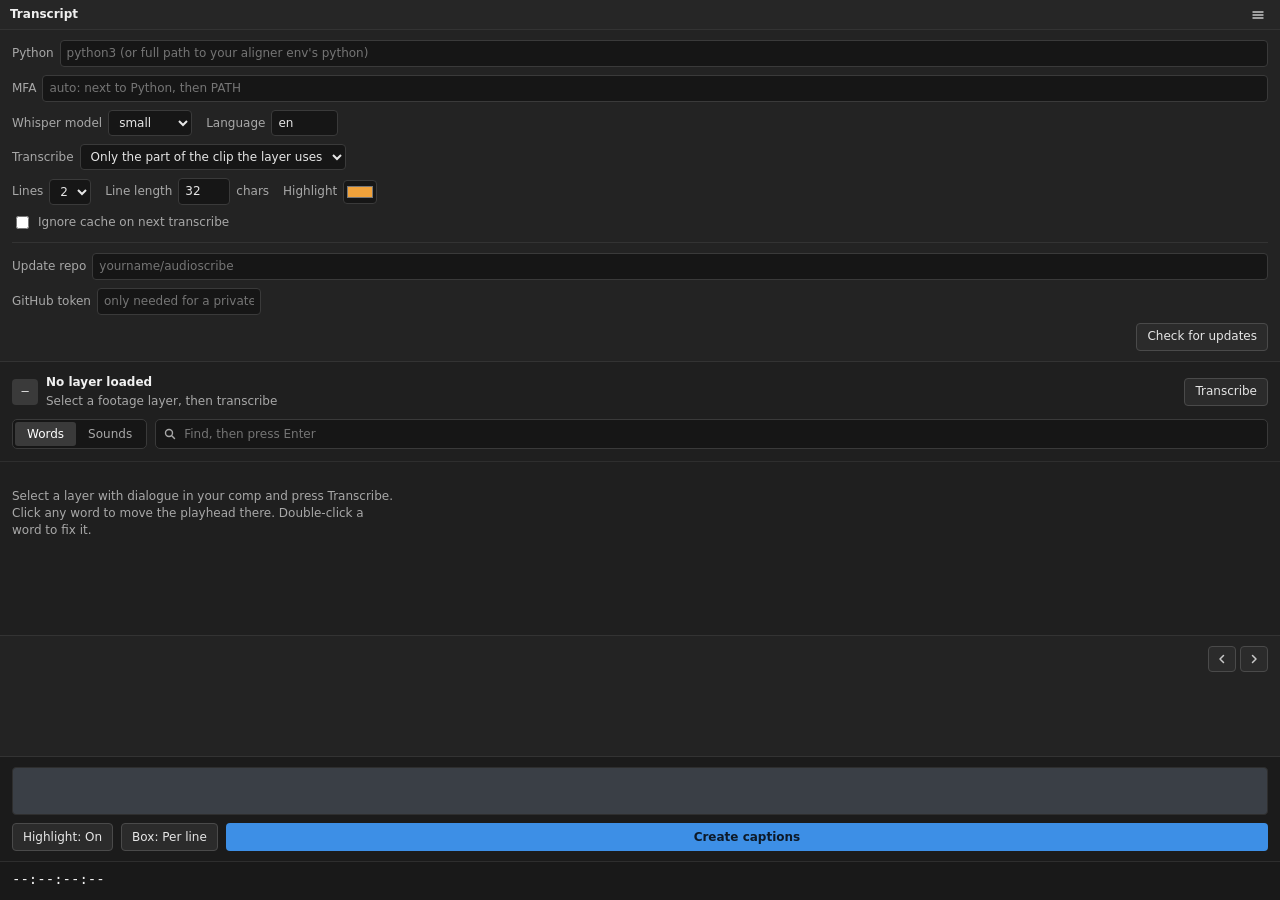
==== client/index.html @ b44675cb "Add files via upload" ====
<!doctype html>
<html lang="en">
<head>
<meta charset="utf-8">
<title>AudioScribe</title>
<link rel="stylesheet" href="style.css">
</head>
<body>
<div id="app">
  <header class="bar">
    <span class="title">Transcript</span>
    <span class="bar-right">
    <button id="btnUpdate" class="btn update" hidden>Update</button>
    <button id="btnSettings" class="icon" aria-label="Settings" aria-expanded="false">
      <svg width="14" height="14" viewBox="0 0 14 14" aria-hidden="true" fill="none" stroke="currentColor" stroke-width="1.4" stroke-linecap="round"><path d="M2 4h10M2 7h10M2 10h10"/></svg>
    </button>
    </span>
  </header>

  <section id="settings" class="settings" hidden>
    <label>Python <input id="setPython" placeholder="python3 (or full path to your aligner env's python)"></label>
    <label>MFA <input id="setMfa" placeholder="auto: next to Python, then PATH"></label>
    <div class="row">
      <label>Whisper model
        <select id="setModel">
          <option>base</option><option selected>small</option><option>medium</option><option>large-v3</option>
        </select>
      </label>
      <label>Language <input id="setLang" value="en" size="4"></label>
    </div>
    <label>Transcribe
      <select id="setRange">
        <option value="layer" selected>Only the part of the clip the layer uses</option>
        <option value="whole">The whole file</option>
      </select>
    </label>
    <div class="row">
      <label>Lines <select id="setLines"><option value="1">1</option><option value="2" selected>2</option></select></label>
      <label>Line length <input id="setChars" type="number" min="12" max="80" value="32"> chars</label>
      <label>Highlight <input id="setColor" type="color" value="#f0a23b"></label>
    </div>
    <label class="check"><input id="setFresh" type="checkbox"> Ignore cache on next transcribe</label>
    <hr>
    <label>Update repo <input id="setRepo" placeholder="yourname/audioscribe"></label>
    <label>GitHub token <input id="setToken" type="password" placeholder="only needed for a private repo"></label>
    <div class="row between"><span id="appVersion" class="dim"></span><button id="btnCheck" class="btn">Check for updates</button></div>
  </section>

  <section class="layer">
    <div class="layer-row">
      <div id="layerNum" class="layer-num">–</div>
      <div class="layer-meta">
        <span id="layerName" class="layer-name">No layer loaded</span>
        <span id="layerSub" class="sub">Select a footage layer, then transcribe</span>
      </div>
      <button id="btnTranscribe" class="btn">Transcribe</button>
    </div>
    <div class="layer-row">
      <div class="seg" role="group" aria-label="Granularity">
        <button id="modeWords" aria-pressed="true">Words</button>
        <button id="modeSounds" aria-pressed="false">Sounds</button>
      </div>
      <label for="find" class="sr">Find in transcript</label>
      <div class="find">
        <svg width="12" height="12" viewBox="0 0 12 12" aria-hidden="true" fill="none" stroke="#a8a8a8" stroke-width="1.4" stroke-linecap="round"><circle cx="5" cy="5" r="3.5"/><path d="M8 8l2.5 2.5"/></svg>
        <input id="find" placeholder="Find, then press Enter">
      </div>
    </div>
  </section>

  <main id="transcript" class="transcript">
    <p class="empty">Select a layer with dialogue in your comp and press Transcribe. Click any word to move the playhead there. Double-click a word to fix it.</p>
  </main>

  <section id="sounds" class="sounds" hidden>
    <div class="sounds-head">
      <div><span id="sWord" class="s-word"></span> <span id="sSpan" class="mono dim"></span></div>
      <div class="pair">
        <button id="prevPhone" class="icon boxed" aria-label="Previous sound"><svg width="12" height="12" viewBox="0 0 12 12" aria-hidden="true" fill="none" stroke="currentColor" stroke-width="1.5" stroke-linecap="round" stroke-linejoin="round"><path d="M7.5 2.5L4 6l3.5 3.5"/></svg></button>
        <button id="nextPhone" class="icon boxed" aria-label="Next sound"><svg width="12" height="12" viewBox="0 0 12 12" aria-hidden="true" fill="none" stroke="currentColor" stroke-width="1.5" stroke-linecap="round" stroke-linejoin="round"><path d="M4.5 2.5L8 6l-3.5 3.5"/></svg></button>
      </div>
    </div>
    <div id="phones" class="phones"></div>
    <div class="sounds-foot"><span id="sShape"></span><span id="sNote"></span></div>
  </section>

  <section id="waveWrap" class="wave" hidden>
    <canvas id="wave" tabindex="0" aria-label="Waveform of the current caption. Click or drag to move the playhead; Left and Right arrows step one frame."></canvas>
  </section>

  <section class="captions">
    <div class="preview"><div id="capPreview" class="cap"></div></div>
    <div class="layer-row">
      <button id="btnHighlight" class="btn" aria-pressed="true">Highlight: On</button>
      <button id="btnBg" class="btn">Box: Per line</button>
      <button id="btnCaptions" class="btn primary">Create captions</button>
    </div>
  </section>

  <footer class="foot">
    <span id="tc" class="mono tc">--:--:--:--</span>
    <span id="status" class="dim" role="status"></span>
  </footer>
</div>
<script src="main.js"></script>
<script src="updater.js"></script>
</body>
</html>
---- client/style.css ----
:root {
  --bg: #1f1f1f; --bg2: #232323; --bg3: #191919; --field: #161616;
  --line: #333; --line2: #3a3a3a; --text: #e6e6e6; --hi: #f0f0f0; --dim: #a8a8a8;
  --future: #aeaeae; --past: #ececec; --accent: #3d8fe6; --playhead: #f0a23b;
}
* { box-sizing: border-box; }
html, body { margin: 0; height: 100%; background: var(--bg); color: var(--text);
  font: 12px/1.4 -apple-system, "Segoe UI", system-ui, sans-serif; }
#app { display: flex; flex-direction: column; height: 100%; }
button { font: inherit; color: inherit; cursor: pointer; }
button:focus-visible, input:focus-visible, select:focus-visible { outline: 2px solid var(--accent); outline-offset: 1px; }
.mono { font-family: Menlo, Consolas, monospace; }
.dim { color: var(--dim); }
.sr { position: absolute; width: 1px; height: 1px; overflow: hidden; clip: rect(0 0 0 0); }

.bar { display: flex; align-items: center; justify-content: space-between; height: 30px;
  padding: 0 8px 0 10px; background: #262626; border-bottom: 1px solid var(--line); }
.title { font-weight: 600; color: var(--hi); }
.bar-right { display: flex; align-items: center; gap: 6px; }
.btn.update { height: 22px; padding: 0 8px; border: 0; background: var(--accent); color: #0d1a29; font-weight: 600; }
.settings hr { border: 0; border-top: 1px solid var(--line); margin: 2px 0; width: 100%; }
.settings .row.between { justify-content: space-between; align-items: center; }
.icon { width: 28px; height: 24px; border: 0; background: transparent; color: #c8c8c8;
  display: inline-flex; align-items: center; justify-content: center; }
.icon.boxed { height: 26px; border: 1px solid #4a4a4a; border-radius: 4px; background: #2b2b2b; }

.settings { padding: 10px 12px; background: var(--bg2); border-bottom: 1px solid var(--line);
  display: flex; flex-direction: column; gap: 8px; }
.settings label { display: flex; align-items: center; gap: 6px; color: var(--dim); }
.settings input, .settings select { background: var(--field); color: var(--text);
  border: 1px solid var(--line2); border-radius: 4px; padding: 4px 6px; font: inherit; }
.settings input:not([type]) { flex: 1; min-width: 0; }
.settings input[type=number] { width: 52px; }
.settings input[type=color] { width: 34px; height: 24px; padding: 1px; }
.settings .row { display: flex; gap: 14px; flex-wrap: wrap; }

.layer { padding: 12px; display: flex; flex-direction: column; gap: 10px; border-bottom: 1px solid #2e2e2e; }
.layer-row { display: flex; align-items: center; gap: 8px; }
.layer-num { width: 26px; height: 26px; border-radius: 4px; background: var(--line2); display: flex;
  align-items: center; justify-content: center; font-family: Menlo, Consolas, monospace; color: var(--hi); flex: none; }
.layer-meta { display: flex; flex-direction: column; gap: 2px; flex: 1; min-width: 0; }
.layer-name { font-weight: 600; color: var(--hi); overflow: hidden; text-overflow: ellipsis; white-space: nowrap; }
.sub { color: var(--dim); overflow: hidden; text-overflow: ellipsis; white-space: nowrap; }
.btn { height: 28px; padding: 0 10px; border-radius: 4px; border: 1px solid #4a4a4a; background: #2b2b2b; flex: none; }
.btn:disabled { opacity: .5; cursor: default; }
.btn.primary { border: 0; background: var(--accent); color: #0d1a29; font-weight: 600; flex: 1; }

.seg { display: flex; background: var(--field); border: 1px solid var(--line2); border-radius: 5px; padding: 2px; flex: none; }
.seg button { height: 24px; padding: 0 12px; border: 0; border-radius: 3px; background: transparent; color: var(--dim); font-weight: 500; }
.seg button[aria-pressed=true] { background: var(--line2); color: #fff; }
.find { flex: 1; display: flex; align-items: center; gap: 6px; height: 30px; padding: 0 8px;
  background: var(--field); border: 1px solid var(--line2); border-radius: 5px; min-width: 0; }
.find input { flex: 1; min-width: 0; border: 0; outline: none; background: transparent; color: var(--text); font: inherit; }

.transcript { flex: 1; overflow-y: auto; padding: 14px 12px 8px; }
.empty { color: var(--dim); max-width: 32em; }
.para { margin-bottom: 16px; }
.para-tc { display: block; border: 0; background: none; padding: 0; margin-bottom: 4px;
  font-family: Menlo, Consolas, monospace; font-size: 11px; color: #9fa4ab; }
.words { font-size: 15px; line-height: 24px; }
.w { border: 0; margin: 0 1px 2px 0; padding: 1px 3px; border-radius: 3px; background: transparent; color: var(--future); }
.w.past { color: var(--past); }
.w.cur { background: var(--playhead); color: #161616; }
.w.out { opacity: .45; }
.w-edit { font: inherit; margin: 0 1px 2px 0; padding: 1px 3px; border-radius: 3px;
  border: 1px solid var(--accent); background: var(--field); color: #fff; outline: none; }
.w.match { box-shadow: inset 0 -2px 0 var(--accent); }

.sounds { padding: 10px 12px 12px; background: var(--bg2); border-top: 1px solid var(--line);
  display: flex; flex-direction: column; gap: 8px; }
.sounds-head { display: flex; justify-content: space-between; align-items: center; }
.s-word { font-size: 15px; font-weight: 600; color: var(--hi); }
.pair { display: flex; gap: 4px; }
.phones { display: flex; gap: 2px; height: 56px; }
.ph { min-width: 0; border: 0; border-radius: 3px; background: var(--line); color: var(--text);
  display: flex; flex-direction: column; align-items: center; justify-content: center; gap: 3px; padding: 0 2px; }
.ph b { font-family: Menlo, Consolas, monospace; font-size: 13px; font-weight: 500; }
.ph small { font-size: 10px; opacity: .85; }
.ph.cur { background: var(--playhead); color: #161616; }
.phones .none { color: var(--dim); align-self: center; }
.sounds-foot { display: flex; justify-content: space-between; color: var(--dim); font-size: 11px; }

.captions { padding: 10px 12px; background: #1b1b1b; border-top: 1px solid var(--line);
  display: flex; flex-direction: column; gap: 8px; }
.preview { min-height: 48px; border-radius: 4px; background: #0f0f0f; border: 1px solid #2e2e2e;
  display: flex; align-items: center; justify-content: center; padding: 6px 10px; text-align: center;
  font-size: 14px; font-weight: 700; }
.cap { display: flex; flex-direction: column; align-items: center; gap: 3px; padding: 3px; border-radius: 5px; }
.cap-line { padding: 1px 6px; border-radius: 5px; }
.cap.bg-line .cap-line { background: rgba(0,0,0,.85); }
.cap.bg-block:not(:empty) { background: rgba(0,0,0,.85); padding: 3px 8px; }
.preview { background: #3a3f46; }
.preview .cw { color: #fff; margin: 0 2px; }
.preview .cw.hl { color: var(--playhead); }

.wave { padding: 8px 12px; background: #161616; border-top: 1px solid var(--line); }
#wave { display: block; width: 100%; height: 64px; border-radius: 4px; background: #101010; cursor: ew-resize; touch-action: none; }

.foot { display: flex; justify-content: space-between; align-items: center; gap: 10px;
  padding: 8px 12px 10px; background: var(--bg3); border-top: 1px solid #2e2e2e; }
.tc { font-size: 14px; color: var(--hi); flex: none; }
#status { text-align: right; overflow: hidden; text-overflow: ellipsis; white-space: nowrap; }
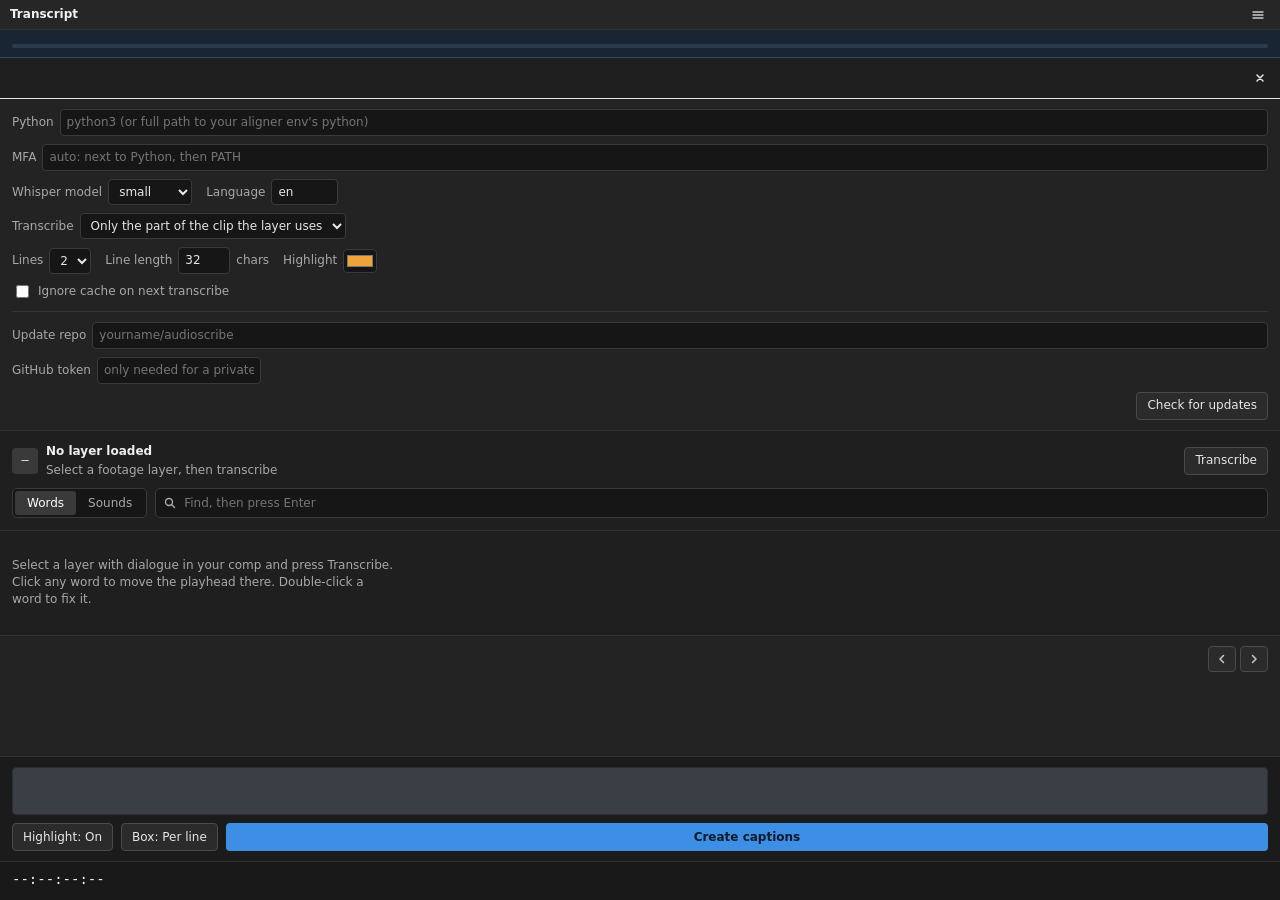
==== commit b1dc0343: "Add files via upload" ====
--- a/client/index.html
+++ b/client/index.html
@@ -16,6 +16,17 @@
     </button>
     </span>
   </header>
+
+  <div id="busy" class="busy" hidden>
+    <div class="busy-row"><span id="busyMsg" role="status"></span><button id="busyCancel" class="link" hidden>Cancel</button></div>
+    <div class="track"><div id="busyBar" class="fill"></div></div>
+  </div>
+  <div id="notice" class="notice" role="alert" hidden>
+    <span id="noticeMsg"></span>
+    <button id="noticeClose" class="icon" aria-label="Dismiss">
+      <svg width="10" height="10" viewBox="0 0 10 10" aria-hidden="true" fill="none" stroke="currentColor" stroke-width="1.5" stroke-linecap="round"><path d="M2 2l6 6M8 2l-6 6"/></svg>
+    </button>
+  </div>
 
   <section id="settings" class="settings" hidden>
     <label>Python <input id="setPython" placeholder="python3 (or full path to your aligner env's python)"></label>
--- a/client/style.css
+++ b/client/style.css
@@ -23,6 +23,23 @@
 .icon { width: 28px; height: 24px; border: 0; background: transparent; color: #c8c8c8;
   display: inline-flex; align-items: center; justify-content: center; }
 .icon.boxed { height: 26px; border: 1px solid #4a4a4a; border-radius: 4px; background: #2b2b2b; }
+
+.busy { padding: 8px 12px 9px; background: #1a2533; border-bottom: 1px solid #2f4a6b; display: flex; flex-direction: column; gap: 6px; }
+.busy-row { display: flex; justify-content: space-between; align-items: center; gap: 8px; color: #dce8f5; }
+.busy-row span { overflow: hidden; text-overflow: ellipsis; white-space: nowrap; }
+.link { border: 0; background: none; padding: 0; color: #9cc6f2; text-decoration: underline; flex: none; }
+.track { height: 4px; border-radius: 2px; background: #2b3b4e; overflow: hidden; position: relative; }
+.fill { height: 100%; width: 0; background: var(--accent); border-radius: 2px; transition: width .3s ease; }
+.fill.indet { position: absolute; width: 35%; animation: indet 1.1s ease-in-out infinite; }
+@keyframes indet { from { left: -35%; } to { left: 100%; } }
+@media (prefers-reduced-motion: reduce) { .fill.indet { animation: none; left: 0; width: 100%; opacity: .6; } }
+
+.notice { display: flex; align-items: flex-start; gap: 8px; padding: 8px 6px 8px 12px; border-bottom: 1px solid; line-height: 1.45; }
+.notice span { flex: 1; padding-top: 3px; }
+.notice.ok { background: #18291d; border-color: #2e5a3a; color: #cfeed8; }
+.notice.warn { background: #2e2615; border-color: #6b5520; color: #f3e2b8; }
+.notice.error { background: #331a1a; border-color: #7a3333; color: #f6d0d0; }
+.notice .icon { color: inherit; flex: none; }
 
 .settings { padding: 10px 12px; background: var(--bg2); border-bottom: 1px solid var(--line);
   display: flex; flex-direction: column; gap: 8px; }
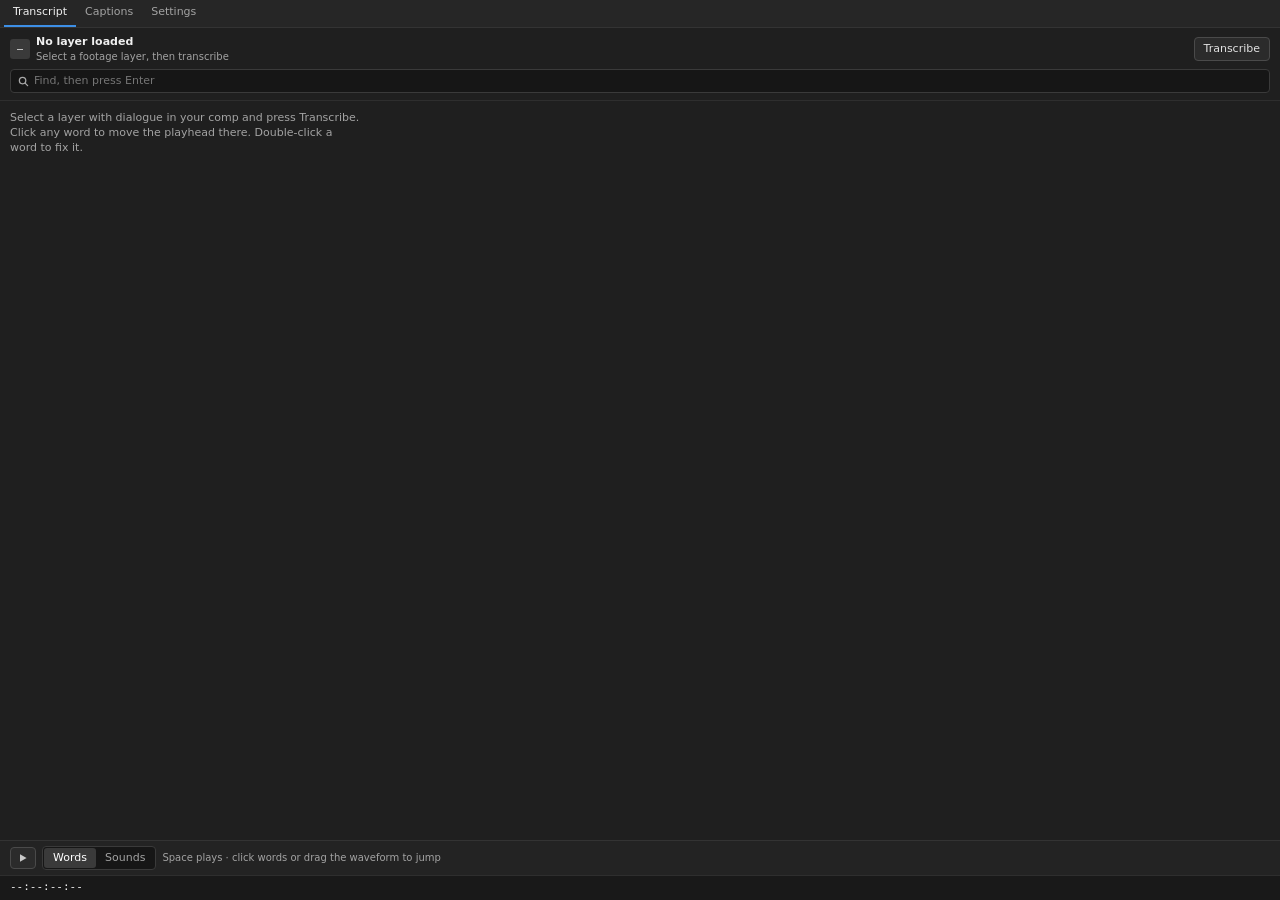
==== commit 19b93246: "Add files via upload" ====
--- a/client/index.html
+++ b/client/index.html
@@ -8,13 +8,12 @@
 <body>
 <div id="app">
   <header class="bar">
-    <span class="title">Transcript</span>
-    <span class="bar-right">
+    <div class="tabs" role="tablist" aria-label="AudioScribe">
+      <button role="tab" id="tabBtnTranscript" aria-controls="tabTranscript" aria-selected="true">Transcript</button>
+      <button role="tab" id="tabBtnCaptions" aria-controls="tabCaptions" aria-selected="false" tabindex="-1">Captions</button>
+      <button role="tab" id="tabBtnSettings" aria-controls="tabSettings" aria-selected="false" tabindex="-1">Settings</button>
+    </div>
     <button id="btnUpdate" class="btn update" hidden>Update</button>
-    <button id="btnSettings" class="icon" aria-label="Settings" aria-expanded="false">
-      <svg width="14" height="14" viewBox="0 0 14 14" aria-hidden="true" fill="none" stroke="currentColor" stroke-width="1.4" stroke-linecap="round"><path d="M2 4h10M2 7h10M2 10h10"/></svg>
-    </button>
-    </span>
   </header>
 
   <div id="busy" class="busy" hidden>
@@ -28,84 +27,132 @@
     </button>
   </div>
 
-  <section id="settings" class="settings" hidden>
-    <label>Python <input id="setPython" placeholder="python3 (or full path to your aligner env's python)"></label>
-    <label>MFA <input id="setMfa" placeholder="auto: next to Python, then PATH"></label>
-    <div class="row">
-      <label>Whisper model
-        <select id="setModel">
-          <option>base</option><option selected>small</option><option>medium</option><option>large-v3</option>
-        </select>
-      </label>
-      <label>Language <input id="setLang" value="en" size="4"></label>
+  <!-- ============================== Transcript ============================== -->
+  <section id="tabTranscript" class="tab" role="tabpanel" aria-labelledby="tabBtnTranscript">
+    <div class="layer">
+      <div class="row">
+        <div id="layerNum" class="layer-num">–</div>
+        <div class="layer-meta">
+          <span id="layerName" class="layer-name">No layer loaded</span>
+          <span id="layerSub" class="sub">Select a footage layer, then transcribe</span>
+        </div>
+        <button id="btnTranscribe" class="btn">Transcribe</button>
+      </div>
+      <div class="row">
+        <label for="find" class="sr">Find in transcript</label>
+        <div class="find">
+          <svg width="11" height="11" viewBox="0 0 12 12" aria-hidden="true" fill="none" stroke="#a8a8a8" stroke-width="1.4" stroke-linecap="round"><circle cx="5" cy="5" r="3.5"/><path d="M8 8l2.5 2.5"/></svg>
+          <input id="find" placeholder="Find, then press Enter">
+        </div>
+      </div>
     </div>
-    <label>Transcribe
-      <select id="setRange">
-        <option value="layer" selected>Only the part of the clip the layer uses</option>
-        <option value="whole">The whole file</option>
-      </select>
-    </label>
-    <div class="row">
-      <label>Lines <select id="setLines"><option value="1">1</option><option value="2" selected>2</option></select></label>
-      <label>Line length <input id="setChars" type="number" min="12" max="80" value="32"> chars</label>
-      <label>Highlight <input id="setColor" type="color" value="#f0a23b"></label>
-    </div>
-    <label class="check"><input id="setFresh" type="checkbox"> Ignore cache on next transcribe</label>
-    <hr>
-    <label>Update repo <input id="setRepo" placeholder="yourname/audioscribe"></label>
-    <label>GitHub token <input id="setToken" type="password" placeholder="only needed for a private repo"></label>
-    <div class="row between"><span id="appVersion" class="dim"></span><button id="btnCheck" class="btn">Check for updates</button></div>
-  </section>
 
-  <section class="layer">
-    <div class="layer-row">
-      <div id="layerNum" class="layer-num">–</div>
-      <div class="layer-meta">
-        <span id="layerName" class="layer-name">No layer loaded</span>
-        <span id="layerSub" class="sub">Select a footage layer, then transcribe</span>
-      </div>
-      <button id="btnTranscribe" class="btn">Transcribe</button>
-    </div>
-    <div class="layer-row">
+    <main id="transcript" class="transcript">
+      <p class="empty">Select a layer with dialogue in your comp and press Transcribe. Click any word to move the playhead there. Double-click a word to fix it.</p>
+    </main>
+
+    <div class="transport">
+      <button id="btnPlay" class="icon boxed play" aria-label="Play" aria-pressed="false" title="Play / pause (Space)">
+        <svg id="playIcon" width="10" height="10" viewBox="0 0 10 10" aria-hidden="true"><path d="M2 1.2v7.6L8.6 5z" fill="currentColor"/></svg>
+        <svg id="pauseIcon" width="10" height="10" viewBox="0 0 10 10" aria-hidden="true" hidden><path d="M2 1.5h2.2v7H2zM5.8 1.5H8v7H5.8z" fill="currentColor"/></svg>
+      </button>
       <div class="seg" role="group" aria-label="Granularity">
         <button id="modeWords" aria-pressed="true">Words</button>
         <button id="modeSounds" aria-pressed="false">Sounds</button>
       </div>
-      <label for="find" class="sr">Find in transcript</label>
-      <div class="find">
-        <svg width="12" height="12" viewBox="0 0 12 12" aria-hidden="true" fill="none" stroke="#a8a8a8" stroke-width="1.4" stroke-linecap="round"><circle cx="5" cy="5" r="3.5"/><path d="M8 8l2.5 2.5"/></svg>
-        <input id="find" placeholder="Find, then press Enter">
+      <span class="hint">Space plays · click words or drag the waveform to jump</span>
+    </div>
+
+    <section id="sounds" class="sounds" hidden>
+      <div class="sounds-head">
+        <div><span id="sWord" class="s-word"></span> <span id="sSpan" class="mono dim"></span></div>
+        <div class="pair">
+          <button id="prevPhone" class="icon boxed" aria-label="Previous sound"><svg width="11" height="11" viewBox="0 0 12 12" aria-hidden="true" fill="none" stroke="currentColor" stroke-width="1.5" stroke-linecap="round" stroke-linejoin="round"><path d="M7.5 2.5L4 6l3.5 3.5"/></svg></button>
+          <button id="nextPhone" class="icon boxed" aria-label="Next sound"><svg width="11" height="11" viewBox="0 0 12 12" aria-hidden="true" fill="none" stroke="currentColor" stroke-width="1.5" stroke-linecap="round" stroke-linejoin="round"><path d="M4.5 2.5L8 6l-3.5 3.5"/></svg></button>
+        </div>
       </div>
+      <div id="phones" class="phones"></div>
+      <div class="sounds-foot"><span id="sShape"></span><span id="sNote"></span></div>
+    </section>
+
+    <section id="waveWrap" class="wave" hidden>
+      <canvas id="wave" tabindex="0" aria-label="Waveform of the current caption. Click or drag to move the playhead; Left and Right arrows step one frame."></canvas>
+    </section>
+  </section>
+
+  <!-- =============================== Captions =============================== -->
+  <section id="tabCaptions" class="tab scroll" role="tabpanel" aria-labelledby="tabBtnCaptions" hidden>
+    <div class="group">
+      <div class="preview"><div id="capPreview" class="cap"></div></div>
+      <p class="hint">Preview of the caption at the playhead.</p>
+    </div>
+
+    <div class="group">
+      <h2>Text</h2>
+      <div class="field-row">
+        <label>Lines <select id="setLines"><option value="1">1</option><option value="2" selected>2</option></select></label>
+        <label>Line length <input id="setChars" type="number" min="12" max="80" value="32"> chars</label>
+      </div>
+      <div class="field-row">
+        <button id="btnHighlight" class="btn" aria-pressed="true">Highlight: On</button>
+        <label>Color <input id="setColor" type="color" value="#f0a23b"></label>
+      </div>
+    </div>
+
+    <div class="group box-style">
+      <div class="box-head"><h2>Box</h2><span id="rigTarget" class="dim">Defaults for new captions</span></div>
+      <div class="field-row"><button id="btnBg" class="btn">Box: Per line</button></div>
+      <div class="sl" id="rowPad"><label for="slPad">Padding</label><input type="range" id="slPad" min="0" step="1"><input type="number" id="nPad" min="0" aria-label="Padding value"></div>
+      <div id="padXY" class="pad-xy" hidden>
+        <div class="sl"><label for="slPadX">Padding X</label><input type="range" id="slPadX" min="0" step="1"><input type="number" id="nPadX" min="0" aria-label="Padding X value"></div>
+        <div class="sl"><label for="slPadY">Padding Y</label><input type="range" id="slPadY" min="0" step="1"><input type="number" id="nPadY" min="0" aria-label="Padding Y value"></div>
+      </div>
+      <label class="check small"><input id="splitPad" type="checkbox"> Separate X and Y padding</label>
+      <div class="sl"><label for="slRound">Roundness</label><input type="range" id="slRound" min="0" step="1"><input type="number" id="nRound" min="0" aria-label="Roundness value"></div>
+      <div class="sl"><label for="slOpacity">Opacity %</label><input type="range" id="slOpacity" min="0" step="1"><input type="number" id="nOpacity" min="0" aria-label="Opacity value"></div>
+    </div>
+
+    <div class="group">
+      <div class="cap-actions">
+        <button id="btnCaptions" class="btn primary">Create captions</button>
+        <button id="btnUpdateCaps" class="btn" disabled>Update captions</button>
+      </div>
+      <p class="hint">Update rewrites the selected rig’s text and timing from the transcript and keeps its styling.</p>
     </div>
   </section>
 
-  <main id="transcript" class="transcript">
-    <p class="empty">Select a layer with dialogue in your comp and press Transcribe. Click any word to move the playhead there. Double-click a word to fix it.</p>
-  </main>
+  <!-- =============================== Settings =============================== -->
+  <section id="tabSettings" class="tab scroll settings" role="tabpanel" aria-labelledby="tabBtnSettings" hidden>
+    <div class="group">
+      <h2>Transcription</h2>
+      <div class="field-row">
+        <label>Model
+          <select id="setModel"><option>base</option><option selected>small</option><option>medium</option><option>large-v3</option></select>
+        </label>
+        <label>Language <input id="setLang" value="en" size="3"></label>
+      </div>
+      <label class="stack">Transcribe
+        <select id="setRange">
+          <option value="layer" selected>Only the part of the clip the layer uses</option>
+          <option value="whole">The whole file</option>
+        </select>
+      </label>
+      <label class="check"><input id="setFresh" type="checkbox"> Ignore cache on next transcribe</label>
+    </div>
 
-  <section id="sounds" class="sounds" hidden>
-    <div class="sounds-head">
-      <div><span id="sWord" class="s-word"></span> <span id="sSpan" class="mono dim"></span></div>
-      <div class="pair">
-        <button id="prevPhone" class="icon boxed" aria-label="Previous sound"><svg width="12" height="12" viewBox="0 0 12 12" aria-hidden="true" fill="none" stroke="currentColor" stroke-width="1.5" stroke-linecap="round" stroke-linejoin="round"><path d="M7.5 2.5L4 6l3.5 3.5"/></svg></button>
-        <button id="nextPhone" class="icon boxed" aria-label="Next sound"><svg width="12" height="12" viewBox="0 0 12 12" aria-hidden="true" fill="none" stroke="currentColor" stroke-width="1.5" stroke-linecap="round" stroke-linejoin="round"><path d="M4.5 2.5L8 6l-3.5 3.5"/></svg></button>
-      </div>
+    <div class="group">
+      <h2>Updates</h2>
+      <label class="stack">Update repo <input id="setRepo" placeholder="yourname/audioscribe"></label>
+      <label class="stack">GitHub token <input id="setToken" type="password" placeholder="only needed for a private repo"></label>
+      <div class="field-row between"><span id="appVersion" class="dim"></span><button id="btnCheck" class="btn">Check for updates</button></div>
     </div>
-    <div id="phones" class="phones"></div>
-    <div class="sounds-foot"><span id="sShape"></span><span id="sNote"></span></div>
-  </section>
 
-  <section id="waveWrap" class="wave" hidden>
-    <canvas id="wave" tabindex="0" aria-label="Waveform of the current caption. Click or drag to move the playhead; Left and Right arrows step one frame."></canvas>
-  </section>
-
-  <section class="captions">
-    <div class="preview"><div id="capPreview" class="cap"></div></div>
-    <div class="layer-row">
-      <button id="btnHighlight" class="btn" aria-pressed="true">Highlight: On</button>
-      <button id="btnBg" class="btn">Box: Per line</button>
-      <button id="btnCaptions" class="btn primary">Create captions</button>
-    </div>
+    <details class="group">
+      <summary>Advanced</summary>
+      <p class="hint">Normally found automatically. Set these only if transcription says Python or MFA can't be found.</p>
+      <label class="stack">Python <input id="setPython" placeholder="auto"></label>
+      <label class="stack">MFA <input id="setMfa" placeholder="auto: next to Python, then PATH"></label>
+    </details>
   </section>
 
   <footer class="foot">
--- a/client/style.css
+++ b/client/style.css
@@ -1,119 +1,150 @@
 :root {
   --bg: #1f1f1f; --bg2: #232323; --bg3: #191919; --field: #161616;
-  --line: #333; --line2: #3a3a3a; --text: #e6e6e6; --hi: #f0f0f0; --dim: #a8a8a8;
+  --line: #333; --line2: #3a3a3a; --text: #e2e2e2; --hi: #f0f0f0; --dim: #a3a3a3;
   --future: #aeaeae; --past: #ececec; --accent: #3d8fe6; --playhead: #f0a23b;
 }
 * { box-sizing: border-box; }
+[hidden] { display: none !important; }
 html, body { margin: 0; height: 100%; background: var(--bg); color: var(--text);
-  font: 12px/1.4 -apple-system, "Segoe UI", system-ui, sans-serif; }
+  font: 11px/1.35 -apple-system, "Segoe UI", system-ui, sans-serif; }
 #app { display: flex; flex-direction: column; height: 100%; }
 button { font: inherit; color: inherit; cursor: pointer; }
-button:focus-visible, input:focus-visible, select:focus-visible { outline: 2px solid var(--accent); outline-offset: 1px; }
+button:focus-visible, input:focus-visible, select:focus-visible, summary:focus-visible, canvas:focus-visible {
+  outline: 2px solid var(--accent); outline-offset: 1px; }
 .mono { font-family: Menlo, Consolas, monospace; }
 .dim { color: var(--dim); }
 .sr { position: absolute; width: 1px; height: 1px; overflow: hidden; clip: rect(0 0 0 0); }
+h2 { margin: 0; font-size: 11px; font-weight: 600; color: var(--hi); }
+.hint { margin: 0; color: var(--dim); }
 
-.bar { display: flex; align-items: center; justify-content: space-between; height: 30px;
-  padding: 0 8px 0 10px; background: #262626; border-bottom: 1px solid var(--line); }
-.title { font-weight: 600; color: var(--hi); }
-.bar-right { display: flex; align-items: center; gap: 6px; }
-.btn.update { height: 22px; padding: 0 8px; border: 0; background: var(--accent); color: #0d1a29; font-weight: 600; }
-.settings hr { border: 0; border-top: 1px solid var(--line); margin: 2px 0; width: 100%; }
-.settings .row.between { justify-content: space-between; align-items: center; }
-.icon { width: 28px; height: 24px; border: 0; background: transparent; color: #c8c8c8;
+/* header + tabs */
+.bar { display: flex; align-items: stretch; justify-content: space-between; height: 28px; padding: 0 6px 0 4px;
+  background: #262626; border-bottom: 1px solid var(--line); flex: none; }
+.tabs { display: flex; }
+.tabs button { border: 0; background: none; padding: 0 9px; color: var(--dim); font-weight: 500;
+  border-bottom: 2px solid transparent; }
+.tabs button[aria-selected=true] { color: var(--hi); border-bottom-color: var(--accent); }
+.btn.update { align-self: center; height: 20px; padding: 0 8px; border: 0; background: var(--accent); color: #0d1a29; font-weight: 600; }
+.tab { flex: 1; min-height: 0; display: flex; flex-direction: column; }
+.tab.scroll { overflow-y: auto; }
+
+/* common controls */
+.btn { height: 24px; padding: 0 9px; border-radius: 4px; border: 1px solid #4a4a4a; background: #2b2b2b; flex: none; }
+.btn:disabled { opacity: .5; cursor: default; }
+.btn.primary { border: 0; background: var(--accent); color: #0d1a29; font-weight: 600; }
+.btn.wide { width: 100%; height: 28px; }
+.icon { width: 24px; height: 22px; border: 0; background: transparent; color: #c8c8c8;
   display: inline-flex; align-items: center; justify-content: center; }
-.icon.boxed { height: 26px; border: 1px solid #4a4a4a; border-radius: 4px; background: #2b2b2b; }
+.icon.boxed { height: 22px; border: 1px solid #4a4a4a; border-radius: 4px; background: #2b2b2b; }
+.link { border: 0; background: none; padding: 0; color: #9cc6f2; text-decoration: underline; flex: none; }
+input:not([type]), input[type=password], input[type=number], select {
+  background: var(--field); color: var(--text); border: 1px solid var(--line2); border-radius: 4px;
+  padding: 3px 5px; font: inherit; height: 22px; }
+input[type=number] { width: 48px; }
+input[type=color] { width: 30px; height: 20px; padding: 1px; border: 1px solid var(--line2); background: var(--field); border-radius: 3px; }
 
-.busy { padding: 8px 12px 9px; background: #1a2533; border-bottom: 1px solid #2f4a6b; display: flex; flex-direction: column; gap: 6px; }
+/* progress + banners */
+.busy { padding: 6px 10px 7px; background: #1a2533; border-bottom: 1px solid #2f4a6b; display: flex; flex-direction: column; gap: 5px; flex: none; }
 .busy-row { display: flex; justify-content: space-between; align-items: center; gap: 8px; color: #dce8f5; }
 .busy-row span { overflow: hidden; text-overflow: ellipsis; white-space: nowrap; }
-.link { border: 0; background: none; padding: 0; color: #9cc6f2; text-decoration: underline; flex: none; }
-.track { height: 4px; border-radius: 2px; background: #2b3b4e; overflow: hidden; position: relative; }
+.track { height: 3px; border-radius: 2px; background: #2b3b4e; overflow: hidden; position: relative; }
 .fill { height: 100%; width: 0; background: var(--accent); border-radius: 2px; transition: width .3s ease; }
 .fill.indet { position: absolute; width: 35%; animation: indet 1.1s ease-in-out infinite; }
 @keyframes indet { from { left: -35%; } to { left: 100%; } }
 @media (prefers-reduced-motion: reduce) { .fill.indet { animation: none; left: 0; width: 100%; opacity: .6; } }
-
-.notice { display: flex; align-items: flex-start; gap: 8px; padding: 8px 6px 8px 12px; border-bottom: 1px solid; line-height: 1.45; }
+.notice { display: flex; align-items: flex-start; gap: 6px; padding: 5px 4px 5px 10px; border-bottom: 1px solid; flex: none; }
 .notice span { flex: 1; padding-top: 3px; }
 .notice.ok { background: #18291d; border-color: #2e5a3a; color: #cfeed8; }
 .notice.warn { background: #2e2615; border-color: #6b5520; color: #f3e2b8; }
 .notice.error { background: #331a1a; border-color: #7a3333; color: #f6d0d0; }
 .notice .icon { color: inherit; flex: none; }
 
-.settings { padding: 10px 12px; background: var(--bg2); border-bottom: 1px solid var(--line);
-  display: flex; flex-direction: column; gap: 8px; }
-.settings label { display: flex; align-items: center; gap: 6px; color: var(--dim); }
-.settings input, .settings select { background: var(--field); color: var(--text);
-  border: 1px solid var(--line2); border-radius: 4px; padding: 4px 6px; font: inherit; }
-.settings input:not([type]) { flex: 1; min-width: 0; }
-.settings input[type=number] { width: 52px; }
-.settings input[type=color] { width: 34px; height: 24px; padding: 1px; }
-.settings .row { display: flex; gap: 14px; flex-wrap: wrap; }
+/* transcript tab */
+.layer { padding: 7px 10px; display: flex; flex-direction: column; gap: 6px; border-bottom: 1px solid #2e2e2e; flex: none; }
+.row { display: flex; align-items: center; gap: 6px; }
+.layer-num { width: 20px; height: 20px; border-radius: 3px; background: var(--line2); display: flex;
+  align-items: center; justify-content: center; font-family: Menlo, Consolas, monospace; font-size: 10px; color: var(--hi); flex: none; }
+.layer-meta { display: flex; flex-direction: column; flex: 1; min-width: 0; }
+.layer-name { font-weight: 600; color: var(--hi); overflow: hidden; text-overflow: ellipsis; white-space: nowrap; }
+.sub { color: var(--dim); font-size: 10px; overflow: hidden; text-overflow: ellipsis; white-space: nowrap; }
+.seg { display: flex; background: var(--field); border: 1px solid var(--line2); border-radius: 4px; padding: 1px; flex: none; }
+.seg button { height: 20px; padding: 0 9px; border: 0; border-radius: 3px; background: transparent; color: var(--dim); font-weight: 500; }
+.seg button[aria-pressed=true] { background: var(--line2); color: #fff; }
+.find { flex: 1; display: flex; align-items: center; gap: 5px; height: 24px; padding: 0 7px;
+  background: var(--field); border: 1px solid var(--line2); border-radius: 4px; min-width: 0; }
+.find input { flex: 1; min-width: 0; border: 0; outline: none; background: transparent; color: var(--text); font: inherit; height: auto; padding: 0; }
 
-.layer { padding: 12px; display: flex; flex-direction: column; gap: 10px; border-bottom: 1px solid #2e2e2e; }
-.layer-row { display: flex; align-items: center; gap: 8px; }
-.layer-num { width: 26px; height: 26px; border-radius: 4px; background: var(--line2); display: flex;
-  align-items: center; justify-content: center; font-family: Menlo, Consolas, monospace; color: var(--hi); flex: none; }
-.layer-meta { display: flex; flex-direction: column; gap: 2px; flex: 1; min-width: 0; }
-.layer-name { font-weight: 600; color: var(--hi); overflow: hidden; text-overflow: ellipsis; white-space: nowrap; }
-.sub { color: var(--dim); overflow: hidden; text-overflow: ellipsis; white-space: nowrap; }
-.btn { height: 28px; padding: 0 10px; border-radius: 4px; border: 1px solid #4a4a4a; background: #2b2b2b; flex: none; }
-.btn:disabled { opacity: .5; cursor: default; }
-.btn.primary { border: 0; background: var(--accent); color: #0d1a29; font-weight: 600; flex: 1; }
-
-.seg { display: flex; background: var(--field); border: 1px solid var(--line2); border-radius: 5px; padding: 2px; flex: none; }
-.seg button { height: 24px; padding: 0 12px; border: 0; border-radius: 3px; background: transparent; color: var(--dim); font-weight: 500; }
-.seg button[aria-pressed=true] { background: var(--line2); color: #fff; }
-.find { flex: 1; display: flex; align-items: center; gap: 6px; height: 30px; padding: 0 8px;
-  background: var(--field); border: 1px solid var(--line2); border-radius: 5px; min-width: 0; }
-.find input { flex: 1; min-width: 0; border: 0; outline: none; background: transparent; color: var(--text); font: inherit; }
-
-.transcript { flex: 1; overflow-y: auto; padding: 14px 12px 8px; }
-.empty { color: var(--dim); max-width: 32em; }
-.para { margin-bottom: 16px; }
-.para-tc { display: block; border: 0; background: none; padding: 0; margin-bottom: 4px;
-  font-family: Menlo, Consolas, monospace; font-size: 11px; color: #9fa4ab; }
-.words { font-size: 15px; line-height: 24px; }
-.w { border: 0; margin: 0 1px 2px 0; padding: 1px 3px; border-radius: 3px; background: transparent; color: var(--future); }
+.transcript { flex: 1; min-height: 120px; overflow-y: auto; padding: 8px 10px 6px; }
+.empty { color: var(--dim); max-width: 32em; margin: 2px 0; }
+.para { margin-bottom: 10px; }
+.para-tc { display: block; border: 0; background: none; padding: 0; margin-bottom: 2px;
+  font-family: Menlo, Consolas, monospace; font-size: 9.5px; color: #9fa4ab; }
+.words { font-size: 12px; line-height: 17px; }
+.w { border: 0; margin: 0 0 1px; padding: 0 2px; border-radius: 3px; background: transparent; color: var(--future); }
 .w.past { color: var(--past); }
 .w.cur { background: var(--playhead); color: #161616; }
 .w.out { opacity: .45; }
-.w-edit { font: inherit; margin: 0 1px 2px 0; padding: 1px 3px; border-radius: 3px;
+.w-edit { font: inherit; margin: 0 0 1px; padding: 0 2px; border-radius: 3px; height: auto;
   border: 1px solid var(--accent); background: var(--field); color: #fff; outline: none; }
-.w.match { box-shadow: inset 0 -2px 0 var(--accent); }
 
-.sounds { padding: 10px 12px 12px; background: var(--bg2); border-top: 1px solid var(--line);
-  display: flex; flex-direction: column; gap: 8px; }
+.transport { display: flex; align-items: center; gap: 6px; padding: 5px 10px; border-top: 1px solid var(--line);
+  background: var(--bg2); flex: none; }
+.transport .hint { font-size: 10px; overflow: hidden; text-overflow: ellipsis; white-space: nowrap; }
+.play { width: 26px; flex: none; }
+.play[aria-pressed=true] { background: var(--accent); border-color: var(--accent); color: #0d1a29; }
+
+.sounds { padding: 6px 10px 7px; background: var(--bg2); border-top: 1px solid var(--line);
+  display: flex; flex-direction: column; gap: 5px; flex: none; }
 .sounds-head { display: flex; justify-content: space-between; align-items: center; }
-.s-word { font-size: 15px; font-weight: 600; color: var(--hi); }
-.pair { display: flex; gap: 4px; }
-.phones { display: flex; gap: 2px; height: 56px; }
+.s-word { font-size: 12px; font-weight: 600; color: var(--hi); }
+.pair { display: flex; gap: 3px; }
+.phones { display: flex; gap: 2px; height: 40px; }
 .ph { min-width: 0; border: 0; border-radius: 3px; background: var(--line); color: var(--text);
-  display: flex; flex-direction: column; align-items: center; justify-content: center; gap: 3px; padding: 0 2px; }
-.ph b { font-family: Menlo, Consolas, monospace; font-size: 13px; font-weight: 500; }
-.ph small { font-size: 10px; opacity: .85; }
+  display: flex; flex-direction: column; align-items: center; justify-content: center; gap: 1px; padding: 0 2px; }
+.ph b { font-family: Menlo, Consolas, monospace; font-size: 11px; font-weight: 500; }
+.ph small { font-size: 9px; opacity: .85; }
 .ph.cur { background: var(--playhead); color: #161616; }
 .phones .none { color: var(--dim); align-self: center; }
-.sounds-foot { display: flex; justify-content: space-between; color: var(--dim); font-size: 11px; }
+.sounds-foot { display: flex; justify-content: space-between; color: var(--dim); font-size: 10px; }
 
-.captions { padding: 10px 12px; background: #1b1b1b; border-top: 1px solid var(--line);
-  display: flex; flex-direction: column; gap: 8px; }
-.preview { min-height: 48px; border-radius: 4px; background: #0f0f0f; border: 1px solid #2e2e2e;
-  display: flex; align-items: center; justify-content: center; padding: 6px 10px; text-align: center;
-  font-size: 14px; font-weight: 700; }
-.cap { display: flex; flex-direction: column; align-items: center; gap: 3px; padding: 3px; border-radius: 5px; }
-.cap-line { padding: 1px 6px; border-radius: 5px; }
-.cap.bg-line .cap-line { background: rgba(0,0,0,.85); }
-.cap.bg-block:not(:empty) { background: rgba(0,0,0,.85); padding: 3px 8px; }
-.preview { background: #3a3f46; }
+.wave { padding: 6px 10px; background: #161616; border-top: 1px solid var(--line); flex: none; }
+#wave { display: block; width: 100%; height: 48px; border-radius: 3px; background: #101010; cursor: ew-resize; touch-action: none; }
+
+/* captions + settings tabs */
+.group { padding: 9px 10px; border-bottom: 1px solid #2c2c2c; display: flex; flex-direction: column; gap: 6px; }
+.field-row { display: flex; align-items: center; gap: 12px; flex-wrap: wrap; }
+.field-row.between { justify-content: space-between; }
+.field-row label, .settings label { display: flex; align-items: center; gap: 5px; color: var(--dim); }
+label.stack { display: grid; grid-template-columns: 76px 1fr; align-items: center; gap: 6px; color: var(--dim); }
+label.stack input, label.stack select { width: 100%; min-width: 0; }
+label.check { gap: 6px; }
+details.group summary { cursor: pointer; font-weight: 600; color: var(--hi); }
+details.group[open] summary { margin-bottom: 2px; }
+
+.preview { min-height: 54px; border-radius: 4px; background: #3a3f46; border: 1px solid #2e2e2e;
+  display: flex; align-items: center; justify-content: center; padding: 6px 8px; text-align: center;
+  font-size: 12px; font-weight: 700; }
+.cap { display: flex; flex-direction: column; align-items: center; gap: 2px; padding: 2px; border-radius: 4px; }
+.cap { --px: 6px; --py: 3px; --r: 4px; --op: .7; }
+.cap-line { border-radius: var(--r); }
+.cap.bg-line .cap-line { background: rgba(0,0,0,var(--op)); padding: var(--py) var(--px); }
+.cap.bg-block:not(:empty) { background: rgba(0,0,0,var(--op)); padding: var(--py) var(--px); border-radius: var(--r); }
+.cap.bg-block { gap: 0; }
 .preview .cw { color: #fff; margin: 0 2px; }
 .preview .cw.hl { color: var(--playhead); }
 
-.wave { padding: 8px 12px; background: #161616; border-top: 1px solid var(--line); }
-#wave { display: block; width: 100%; height: 64px; border-radius: 4px; background: #101010; cursor: ew-resize; touch-action: none; }
+.box-head { display: flex; justify-content: space-between; align-items: baseline; gap: 8px; }
+#rigTarget { overflow: hidden; text-overflow: ellipsis; white-space: nowrap; }
+.sl { display: grid; grid-template-columns: 64px 1fr 48px; align-items: center; gap: 6px; }
+.sl label { color: var(--dim); }
+.pad-xy { display: flex; flex-direction: column; gap: 6px; }
+label.check.small { color: var(--dim); font-size: 10px; display: flex; align-items: center; gap: 5px; }
+.cap-actions { display: grid; grid-template-columns: 1fr 1fr; gap: 6px; }
+.cap-actions .btn { height: 28px; }
+.sl input[type=range] { width: 100%; height: 14px; accent-color: var(--accent); margin: 0; }
 
-.foot { display: flex; justify-content: space-between; align-items: center; gap: 10px;
-  padding: 8px 12px 10px; background: var(--bg3); border-top: 1px solid #2e2e2e; }
-.tc { font-size: 14px; color: var(--hi); flex: none; }
-#status { text-align: right; overflow: hidden; text-overflow: ellipsis; white-space: nowrap; }
+/* footer */
+.foot { display: flex; justify-content: space-between; align-items: center; gap: 10px; flex: none;
+  padding: 4px 10px 5px; background: var(--bg3); border-top: 1px solid #2e2e2e; }
+.tc { font-size: 11px; color: var(--hi); flex: none; }
+#status { text-align: right; font-size: 10px; overflow: hidden; text-overflow: ellipsis; white-space: nowrap; }
